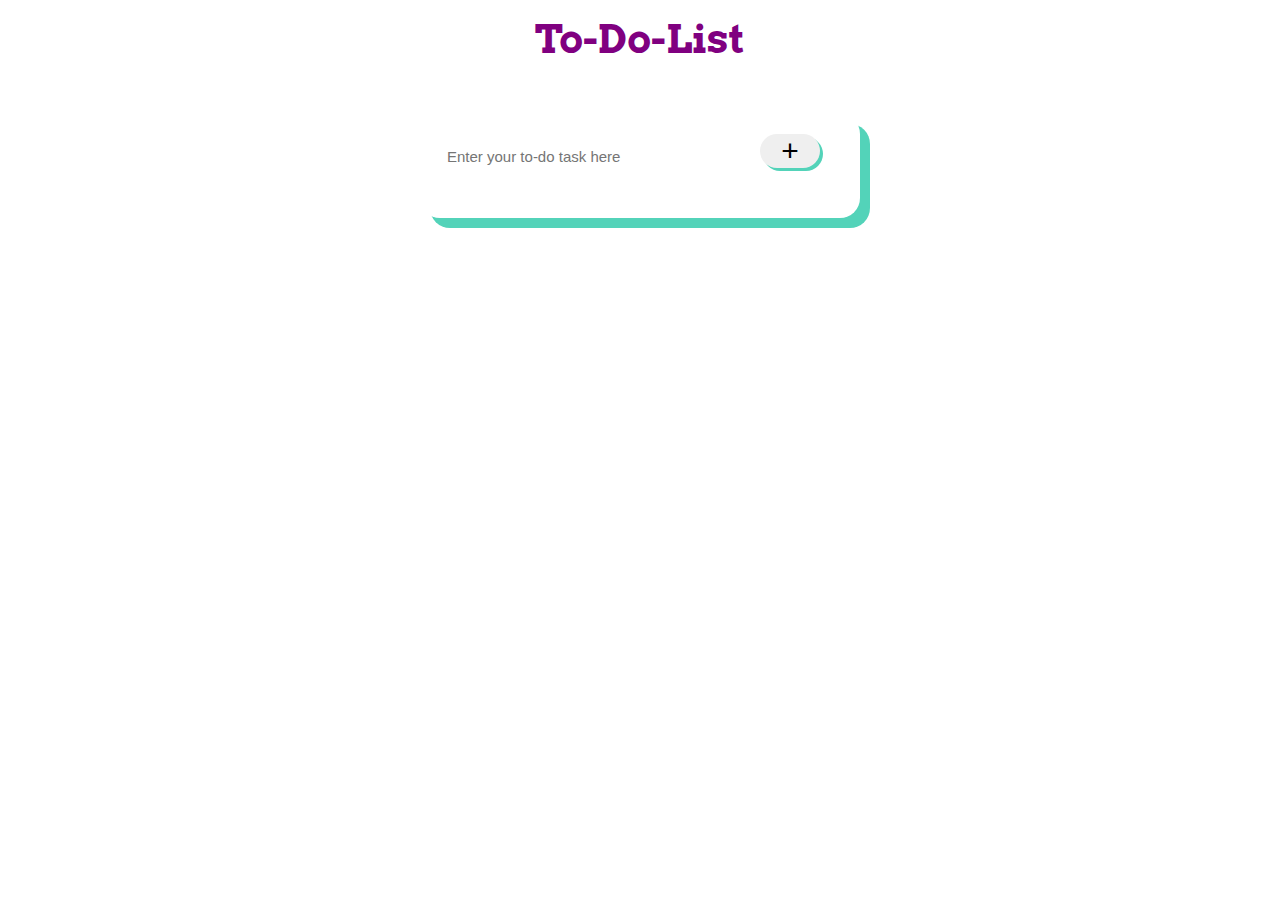
==== ToDoList.html @ 56a7592f "Added" ====
<!DOCTYPE html>
<html lang="en">

<head>
    <meta charset="UTF-8">
    <meta http-equiv="X-UA-Compatible" content="IE=edge">
    <meta name="viewport" content="width=device-width, initial-scale=1.0">
    <title>To-Do-List</title>
    <link rel="stylesheet" href="ToDoList.css">
</head>

<body>
    <h1>To-Do-List</h1>
    <div class="container">
        <div class="input">
            <input type="text" id="textentry" placeholder="Enter your to-do task here">&nbsp;
            <button id="add" onclick="divadd()">+</button>
        </div>

        <div class="tasks"></div>
    </div>

    <script src="ToDoList.js"></script>

</body>

</html>
---- ToDoList.css ----
@import url('https://fonts.googleapis.com/css2?family=Arvo&family=Indie+Flower&display=swap');

*{
    margin:0px;
    padding:0px;
}

body
{
    background-image: url('https://thumbs.dreamstime.com/b/todo-list-seamless-pattern-universal-background-66678083.jpg');
    /* background-position: center; */
    background-size: cover;
    background-repeat: none;
}

h1
{
    text-align: center;
    margin-top: 15px;
    font-family: 'Arvo', serif;
    font-weight: bold;
    font-size: 40px;
    color: purple;
}
.container
{
    background-color: white;
    box-shadow: rgba(0, 0, 0, 0.16) 0px 1px 4px;
    box-shadow: 10px 10px rgb(83,211,185);
    /* height:400px; */
    width:400px; 
    margin:auto;
    /* display:flex; */
    flex-direction: column;
    margin-top: 50px;
    border-radius: 20px;
    padding:20px;
    font-size: 25px;
    justify-content: center;
    align-items: center;
    font-family: 'Indie Flower', cursive;
    letter-spacing:1px;
}

.input
{
    display: flex;
    flex-direction: row;
    font-family: 'Arvo', serif;
}
#textentry
{
    height: 30px;
    width: 300px;
    padding: 7px;
    font-size: 15px;
    /* border-radius: 15px; */
    border:none;
    text-decoration: none;
    /* outline-color: rgba(83,211,185,70%); */
    outline:0;
}
#textentry:focus
{
    border-bottom: 1px solid rgba(83,211,185,70%);
}

#add
{
    width:60px;
    border-radius: 17px;
    cursor:pointer;
    box-shadow: 3px 3px rgb(83,211,185);
    text-decoration: none;
    padding: 0px;
    font-size: 30px;
    border: none;
    margin-bottom: 30px;
}

#add:active
{
    transform: scale(0.8);
}

.tasks
{
    display: flex;
    flex-direction: column;
    justify-content:left;
    align-items:flex-start;
}

.displaytask
{
    /* box-shadow: rgba(0, 0, 0, 0.24) 0px 3px 8px; */
    box-shadow: rgba(50, 50, 93, 0.25) 0px 2px 5px -1px, rgba(0, 0, 0, 0.3) 0px 1px 3px -1px;
    /* box-shadow: -3px -3px rgb(93, 203, 233); */
    /* box-shadow: rgba(0, 0, 0, 0.05) 0px 6px 24px 0px, rgba(0, 0, 0, 0.08) 0px 0px 0px 1px; */
    
    margin-bottom: 10px;
    border-radius: 10px;
    padding: 8px;
    font-size: 18px;
    display:flex;
    flex-direction: row;
    width:390px;
    justify-content: space-between;
    text-align: center;
    /* font-style: italic; */
    line-height:30px;
}

#taskbutton
{
    width:30px;
    height:30px;
    border-radius: 10px;
    border:none;
    background-color: red;
    color: white;
}
#taskbutton:active
{
    transform: scale(0.7);
}
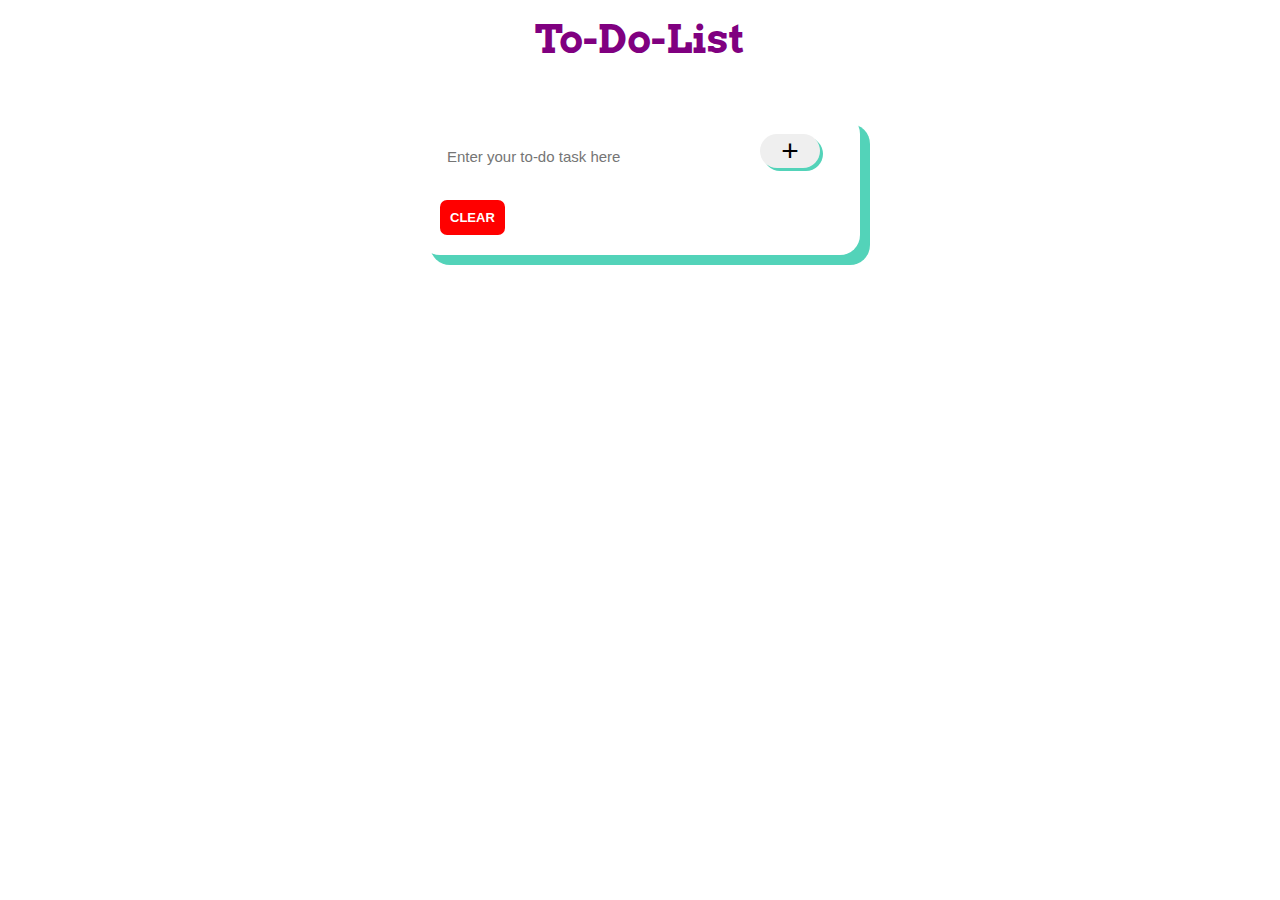
==== commit 57a1a3fd: "added clear button" ====
--- a/ToDoList.html
+++ b/ToDoList.html
@@ -1,27 +1,29 @@
-<!DOCTYPE html>
-<html lang="en">
-
-<head>
-    <meta charset="UTF-8">
-    <meta http-equiv="X-UA-Compatible" content="IE=edge">
-    <meta name="viewport" content="width=device-width, initial-scale=1.0">
-    <title>To-Do-List</title>
-    <link rel="stylesheet" href="ToDoList.css">
-</head>
-
-<body>
-    <h1>To-Do-List</h1>
-    <div class="container">
-        <div class="input">
-            <input type="text" id="textentry" placeholder="Enter your to-do task here">&nbsp;
-            <button id="add" onclick="divadd()">+</button>
-        </div>
-
-        <div class="tasks"></div>
-    </div>
-
-    <script src="ToDoList.js"></script>
-
-</body>
-
+<!DOCTYPE html>
+<html lang="en">
+
+<head>
+    <meta charset="UTF-8">
+    <meta http-equiv="X-UA-Compatible" content="IE=edge">
+    <meta name="viewport" content="width=device-width, initial-scale=1.0">
+    <title>To-Do-List</title>
+    <link rel="stylesheet" href="ToDoList.css">
+</head>
+
+<body>
+    <h1>To-Do-List</h1>
+
+    <div class="container">
+        <div class="input">
+            <input type="text" id="textentry" placeholder="Enter your to-do task here">&nbsp;
+            <button id="add" onclick="divadd()">+</button>
+        </div>
+
+        <div class="tasks"></div>
+
+        <button id="clear" onclick="clearit()"><b>CLEAR</b></button>
+    </div>
+    <script src="ToDoList.js"></script>
+
+</body>
+
 </html>--- a/ToDoList.css
+++ b/ToDoList.css
@@ -1,126 +1,142 @@
-@import url('https://fonts.googleapis.com/css2?family=Arvo&family=Indie+Flower&display=swap');
-
-*{
-    margin:0px;
-    padding:0px;
-}
-
-body
-{
-    background-image: url('https://thumbs.dreamstime.com/b/todo-list-seamless-pattern-universal-background-66678083.jpg');
-    /* background-position: center; */
-    background-size: cover;
-    background-repeat: none;
-}
-
-h1
-{
-    text-align: center;
-    margin-top: 15px;
-    font-family: 'Arvo', serif;
-    font-weight: bold;
-    font-size: 40px;
-    color: purple;
-}
-.container
-{
-    background-color: white;
-    box-shadow: rgba(0, 0, 0, 0.16) 0px 1px 4px;
-    box-shadow: 10px 10px rgb(83,211,185);
-    /* height:400px; */
-    width:400px; 
-    margin:auto;
-    /* display:flex; */
-    flex-direction: column;
-    margin-top: 50px;
-    border-radius: 20px;
-    padding:20px;
-    font-size: 25px;
-    justify-content: center;
-    align-items: center;
-    font-family: 'Indie Flower', cursive;
-    letter-spacing:1px;
-}
-
-.input
-{
-    display: flex;
-    flex-direction: row;
-    font-family: 'Arvo', serif;
-}
-#textentry
-{
-    height: 30px;
-    width: 300px;
-    padding: 7px;
-    font-size: 15px;
-    /* border-radius: 15px; */
-    border:none;
-    text-decoration: none;
-    /* outline-color: rgba(83,211,185,70%); */
-    outline:0;
-}
-#textentry:focus
-{
-    border-bottom: 1px solid rgba(83,211,185,70%);
-}
-
-#add
-{
-    width:60px;
-    border-radius: 17px;
-    cursor:pointer;
-    box-shadow: 3px 3px rgb(83,211,185);
-    text-decoration: none;
-    padding: 0px;
-    font-size: 30px;
-    border: none;
-    margin-bottom: 30px;
-}
-
-#add:active
-{
-    transform: scale(0.8);
-}
-
-.tasks
-{
-    display: flex;
-    flex-direction: column;
-    justify-content:left;
-    align-items:flex-start;
-}
-
-.displaytask
-{
-    /* box-shadow: rgba(0, 0, 0, 0.24) 0px 3px 8px; */
-    box-shadow: rgba(50, 50, 93, 0.25) 0px 2px 5px -1px, rgba(0, 0, 0, 0.3) 0px 1px 3px -1px;
-    /* box-shadow: -3px -3px rgb(93, 203, 233); */
-    /* box-shadow: rgba(0, 0, 0, 0.05) 0px 6px 24px 0px, rgba(0, 0, 0, 0.08) 0px 0px 0px 1px; */
-    
-    margin-bottom: 10px;
-    border-radius: 10px;
-    padding: 8px;
-    font-size: 18px;
-    display:flex;
-    flex-direction: row;
-    width:390px;
-    justify-content: space-between;
-    text-align: center;
-    /* font-style: italic; */
-    line-height:30px;
-}
-
-#taskbutton
-{
-    width:30px;
-    height:30px;
-    border-radius: 10px;
-    border:none;
-    background-color: red;
-    color: white;
-}
-#taskbutton:active
-{
-    transform: scale(0.7);
-}
+@import url('https://fonts.googleapis.com/css2?family=Arvo&family=Indie+Flower&display=swap');
+
+*{
+    margin:0px;
+    padding:0px;
+}
+
+body
+{
+    background-image: url('https://thumbs.dreamstime.com/b/todo-list-seamless-pattern-universal-background-66678083.jpg');
+    /* background-position: center; */
+    background-size: cover;
+    background-repeat: none;
+}
+
+h1
+{
+    text-align: center;
+    margin-top: 15px;
+    font-family: 'Arvo', serif;
+    font-weight: bold;
+    font-size: 40px;
+    color: purple;
+}
+.container
+{
+    background-color: white;
+    box-shadow: rgba(0, 0, 0, 0.16) 0px 1px 4px;
+    box-shadow: 10px 10px rgb(83,211,185);
+    /* height:400px; */
+    width:400px; 
+    margin:auto;
+    /* display:flex; */
+    flex-direction: column;
+    margin-top: 50px;
+    border-radius: 20px;
+    padding:20px;
+    font-size: 25px;
+    justify-content: center;
+    align-items: center;
+    font-family: 'Indie Flower', cursive;
+    letter-spacing:1px;
+}
+
+.input
+{
+    display: flex;
+    flex-direction: row;
+    font-family: 'Arvo', serif;
+}
+#textentry
+{
+    height: 30px;
+    width: 300px;
+    padding: 7px;
+    font-size: 15px;
+    /* border-radius: 15px; */
+    border:none;
+    text-decoration: none;
+    /* outline-color: rgba(83,211,185,70%); */
+    outline:0;
+}
+#textentry:focus
+{
+    border-bottom: 1px solid rgba(83,211,185,70%);
+}
+
+#add
+{
+    width:60px;
+    border-radius: 17px;
+    cursor:pointer;
+    box-shadow: 3px 3px rgb(83,211,185);
+    text-decoration: none;
+    padding: 0px;
+    font-size: 30px;
+    border: none;
+    margin-bottom: 30px;
+}
+
+#add:active
+{
+    transform: scale(0.8);
+}
+
+.tasks
+{
+    display: flex;
+    flex-direction: column;
+    justify-content:left;
+    align-items:flex-start;
+}
+
+.displaytask
+{
+    /* box-shadow: rgba(0, 0, 0, 0.24) 0px 3px 8px; */
+    box-shadow: rgba(50, 50, 93, 0.25) 0px 2px 5px -1px, rgba(0, 0, 0, 0.3) 0px 1px 3px -1px;
+    /* box-shadow: -3px -3px rgb(93, 203, 233); */
+    /* box-shadow: rgba(0, 0, 0, 0.05) 0px 6px 24px 0px, rgba(0, 0, 0, 0.08) 0px 0px 0px 1px; */
+    
+    margin-bottom: 10px;
+    border-radius: 10px;
+    padding: 8px;
+    font-size: 18px;
+    display:flex;
+    flex-direction: row;
+    width:390px;
+    justify-content: space-between;
+    text-align: center;
+    /* font-style: italic; */
+    line-height:30px;
+}
+
+#taskbutton
+{
+    width:30px;
+    height:30px;
+    border-radius: 10px;
+    border:none;
+    background-color: red;
+    color: white;
+}
+#taskbutton:active
+{
+    transform: scale(0.7);
+}
+
+#clear{
+    background-color: red;
+    color: white;
+    border-radius: 7px;
+    padding: 10px;
+    border:none;
+    cursor: pointer;
+    font-size: 13px;
+}
+#clear:hover{
+    transform: scale(1.1);
+}
+#clear:active{
+    transform: scale(0.9);
+}